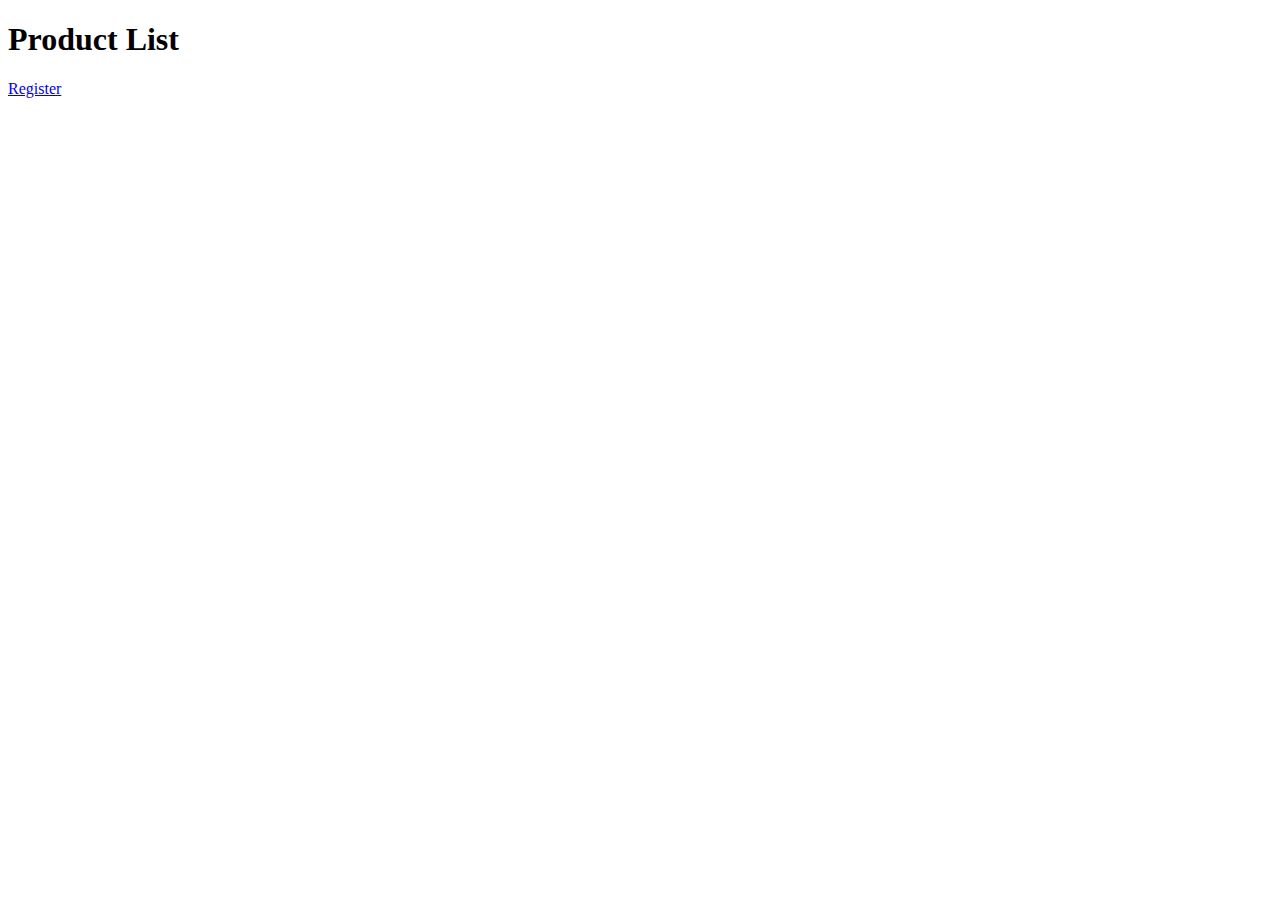
==== index.html @ 4c52b8d5 "save in repository" ====
<!DOCTYPE html>
<html lang="en">
<head>
  <meta charset="UTF-8">
  <meta name="viewport" content="width=device-width, initial-scale=1.0">
  <title>Home</title>
  <link rel="stylesheet" href="css/style.css">
</head>
<body>
  <header>
    <h1>Product List</h1>
    <a href="register.html">Register</a>
  </header>

  <div id="product-container">

  </div>

  <script src="js/api.js"></script>
  <script src="js/index.js"></script>
</body>
</html>
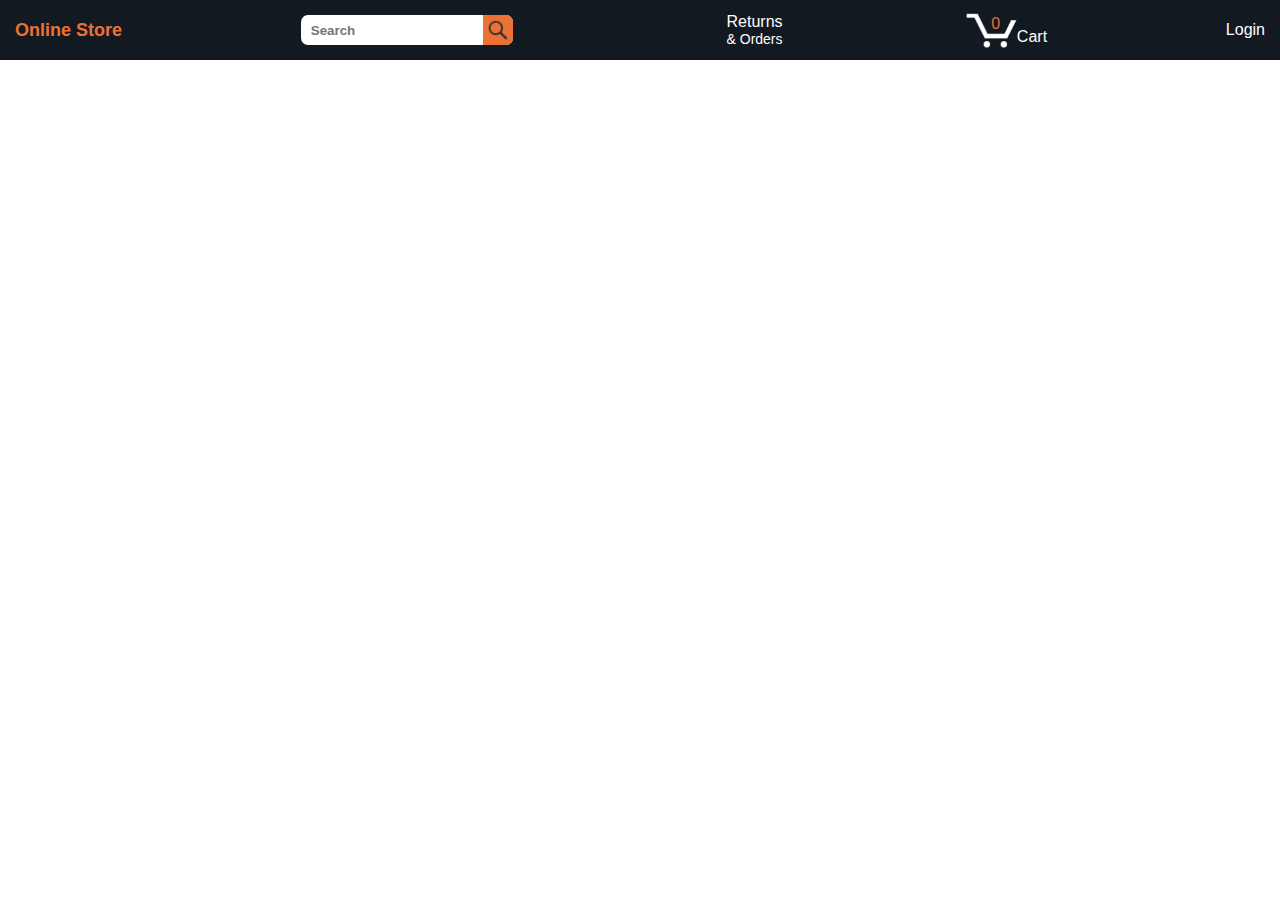
==== commit d23ee52f: "header added" ====
--- a/index.html
+++ b/index.html
@@ -4,16 +4,47 @@
   <meta charset="UTF-8">
   <meta name="viewport" content="width=device-width, initial-scale=1.0">
   <title>Home</title>
-  <link rel="stylesheet" href="css/style.css">
+  <link rel="stylesheet" href="css/shared/general.css">
+  <link rel="stylesheet" href="css/shared/header.css">
+
+  <link rel="stylesheet" href="css/index.css">
+
 </head>
 <body>
-  <header>
-    <h1>Product List</h1>
-    <a href="register.html">Register</a>
-  </header>
 
-  <div id="product-container">
+  <div class="header">
+    <div class="OnlineStoreLogo">
+      <a class="OnlineStoreLink" href="index.html">
+        <span class="onlineStore">Online Store</span>
+      </a>
+    </div>
+    <div class="searchBar">
+      <input class="searchInput" type="text" placeholder="Search">
+      <img class="search-icon" src="images/icons/search-icon.png">
+    </div>
+    <div class="returnsAndOrders">
+      <a class="orderLink" href="orders.html">
+        <span class="returns">Returns</span>
+        <span class="orders">& Orders</span>
+      </a>
+    </div>
+    <div class="cart">
+      <a class="cartLink" href="carts.html">
+        <img class="cart-icon" src="images/icons/cart-icon.png">
+        <div class="cart-quantity">0</div>
+        <div class="cart-text">Cart</div>
+      </a>
+    </div>
 
+    <div class="registerLink">
+      <a class="register" href="register.html">
+        <span class="login">Login</span>
+      </a>
+    </div>
+  </div>
+
+  <div class="main">
+    <div class="product-container" id="product-container"></div>
   </div>
 
   <script src="js/api.js"></script>
--- a/css/shared/general.css
+++ b/css/shared/general.css
@@ -0,0 +1,102 @@
+body {
+  font-family: Roboto, Arial;
+  color: rgb(33, 33, 33);
+  /* The <body> element has a default margin of 8px
+     on all sides. This removes the default margins. */
+  margin: 0;
+  text-decoration: none;
+}
+
+/* <p> elements have a default margin on the top
+   and bottom. This removes the default margins. */
+p {
+  margin: 0;
+}
+
+button {
+  cursor: pointer;
+}
+
+select {
+  cursor: pointer;
+}
+
+input, select, button {
+  font-family: Roboto, Arial;
+}
+
+.button-primary {
+  color: rgb(33, 33, 33);
+  background-color: rgb(255, 216, 20);
+  border: 1px solid rgb(252, 210, 0);
+  border-radius: 8px;
+  cursor: pointer;
+  box-shadow: 0 2px 5px rgba(213, 217, 217, 0.5);
+}
+
+.button-primary:hover {
+  background-color: rgb(247, 202, 0);
+  border: 1px solid rgb(242, 194, 0);
+}
+
+.button-primary:active {
+  background: rgb(255, 216, 20);
+  border-color: rgb(252, 210, 0);
+  box-shadow: none;
+}
+
+.button-secondary {
+  color: rgb(33, 33, 33);
+  background: white;
+  border: 1px solid rgb(213, 217, 217);
+  border-radius: 8px;
+  cursor: pointer;
+  box-shadow: 0 2px 5px rgba(213, 217, 217, 0.5);
+}
+
+.button-secondary:hover {
+  background-color: rgb(247, 250, 250);
+}
+
+.button-secondary:active {
+  background-color: rgb(237, 253, 255);
+  box-shadow: none;
+}
+
+/* These styles will limit text to 2 lines. Anything
+   beyond 2 lines will be replaced with "..."
+   You can find this code by using an A.I. tool or by
+   searching in Google.
+   https://css-tricks.com/almanac/properties/l/line-clamp/ */
+.limit-text-to-2-lines {
+  display: -webkit-box;
+  -webkit-line-clamp: 2;
+  -webkit-box-orient: vertical;
+  overflow: hidden;
+}
+
+.link-primary {
+  color: rgb(1, 124, 182);
+  cursor: pointer;
+}
+
+.link-primary:hover {
+  color: rgb(196, 80, 0);
+}
+
+/* Styles for dropdown selectors. */
+select {
+  color: rgb(33, 33, 33);
+  background-color: rgb(240, 240, 240);
+  border: 1px solid rgb(213, 217, 217);
+  border-radius: 8px;
+  padding: 3px 5px;
+  font-size: 15px;
+  cursor: pointer;
+  box-shadow: 0 2px 5px rgba(213, 217, 217, 0.5);
+}
+
+select:focus,
+input:focus {
+  outline: 2px solid rgb(235, 113, 52);
+}--- a/css/shared/header.css
+++ b/css/shared/header.css
@@ -0,0 +1,105 @@
+.header{
+  background-color: rgb(19, 25, 33);
+  color: white;
+  padding-left: 15px;
+  padding-right: 15px;
+  
+  display: flex;
+  align-items: center;
+  justify-content: space-between;
+
+  position: fixed;
+  top: 0;
+  left: 0;
+  right: 0;
+  height: 60px;
+}
+
+.OnlineStoreLink{
+  color: rgb(235, 113, 52);
+  font-size: large;
+  font-weight: bold;
+  text-decoration: none;
+}
+
+.searchBar{
+  display: flex;
+  align-items: center;
+  margin: 15px;
+}
+
+.searchInput{
+  width: 200px;
+  height: 28px;
+  font-weight: bold;
+  border: none;
+  border-radius: 7px;
+  padding-left: 10px;
+}
+.searchInput:focus{
+  outline: 2px solid rgb(247, 191, 165);
+}
+.search-icon{
+  background-color: rgb(235, 113, 52) ;
+  height: 20px;
+  padding: 5px;
+  border: none;
+  border-top-right-radius: 7px;
+  border-bottom-right-radius: 7px;
+  position: relative;
+  right: 30px;
+  cursor: pointer;
+  }
+  
+  .returnsAndOrders{
+    display: flex;
+    flex-direction: row;
+    flex-shrink: 0;
+    margin-right: 15px;
+  }
+  .orderLink{
+    color: white;
+    text-decoration: none;
+    padding: 5px;
+  }
+  .orderLink:hover{
+    border: 1px solid white;
+  }
+  .returns{
+    display: block;
+  }
+  .orders{
+    display: block;
+    font-size: 14px;
+  }
+
+  .cart{
+    margin-right: 15px;
+  }
+  .cartLink{
+    text-decoration: none;
+    display: flex;
+    justify-content: center;
+    position: relative;
+  }
+  .cart-icon{
+    height: 35px;
+  }
+  .cart-quantity{
+    color: rgb(235, 113, 52);
+    position: absolute;
+    top: 2px;
+    left: 25px;
+
+  }
+  .cart-text{
+    color: white;
+    margin-top: 15px;
+  }
+
+  .register{
+    text-decoration: none;
+  }
+  .login{
+    color: white;
+  }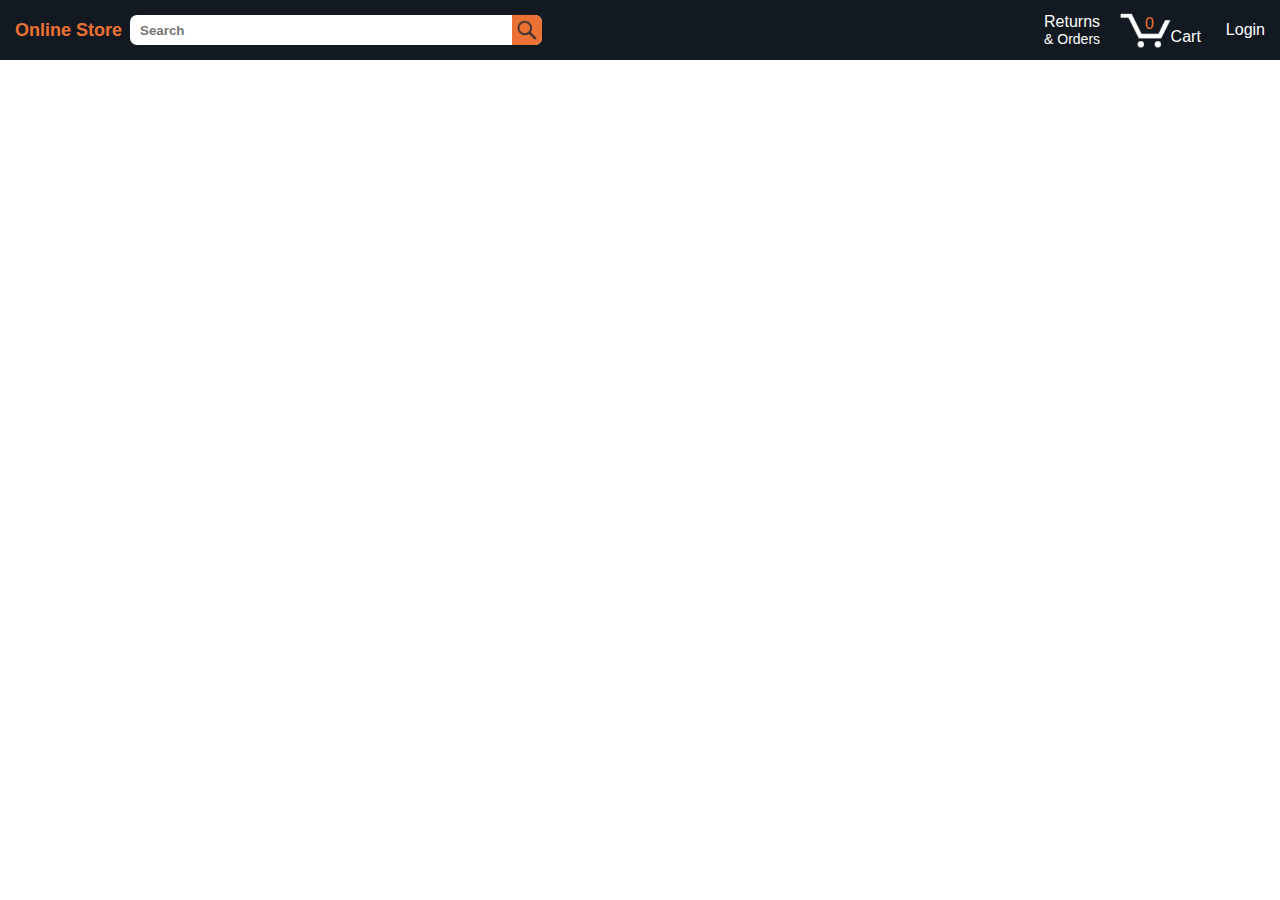
==== commit 46f6d851: "index completed" ====
--- a/index.html
+++ b/index.html
@@ -44,7 +44,7 @@
   </div>
 
   <div class="main">
-    <div class="product-container" id="product-container"></div>
+    <div class="products-grid" id="products-grid"></div>
   </div>
 
   <script src="js/api.js"></script>
--- a/css/shared/header.css
+++ b/css/shared/header.css
@@ -20,16 +20,20 @@
   font-size: large;
   font-weight: bold;
   text-decoration: none;
+  margin-right: 20px;
 }
 
 .searchBar{
   display: flex;
+  flex: 1;
   align-items: center;
-  margin: 15px;
+  margin: -12px;
 }
 
 .searchInput{
-  width: 200px;
+  flex: 1;
+  width: 150px;
+  max-width: 400px;
   height: 28px;
   font-weight: bold;
   border: none;
@@ -74,7 +78,7 @@
   }
 
   .cart{
-    margin-right: 15px;
+    margin-right: 25px;
   }
   .cartLink{
     text-decoration: none;
--- a/css/index.css
+++ b/css/index.css
@@ -0,0 +1,129 @@
+.main{
+  margin-top: 60px;
+}
+
+.products-grid {
+  display: grid;
+
+  /* - In CSS Grid, 1fr means a column will take up the
+       remaining space in the grid.
+     - If we write 1fr 1fr ... 1fr; 8 times, this will
+       divide the grid into 8 columns, each taking up an
+       equal amount of the space.
+     - repeat(8, 1fr); is a shortcut for repeating "1fr"
+       8 times (instead of typing out "1fr" 8 times).
+       repeat(...) is a special property that works with
+       display: grid; */
+  grid-template-columns: repeat(8, 1fr);
+}
+
+/* @media is used to create responsive design (making the
+   website look good on any screen size). This @media
+   means when the screen width is 2000px or less, we
+   will divide the grid into 7 columns instead of 8. */
+@media (max-width: 2000px) {
+  .products-grid {
+    grid-template-columns: repeat(7, 1fr);
+  }
+}
+
+/* This @media means when the screen width is 1600px or
+   less, we will divide the grid into 6 columns. */
+@media (max-width: 1600px) {
+  .products-grid {
+    grid-template-columns: repeat(6, 1fr);
+  }
+}
+
+@media (max-width: 1300px) {
+  .products-grid {
+    grid-template-columns: repeat(5, 1fr);
+  }
+}
+
+@media (max-width: 1000px) {
+  .products-grid {
+    grid-template-columns: repeat(4, 1fr);
+  }
+}
+
+@media (max-width: 800px) {
+  .products-grid {
+    grid-template-columns: repeat(3, 1fr);
+  }
+}
+
+@media (max-width: 575px) {
+  .products-grid {
+    grid-template-columns: repeat(2, 1fr);
+  }
+}
+
+@media (max-width: 450px) {
+  .products-grid {
+    grid-template-columns: 1fr;
+  }
+}
+
+.product{
+  display: flex;
+  flex-direction: column;
+  padding: 10px;
+  border-right: 1px solid rgb(224, 223, 223);
+  border-bottom: 1px solid rgb(224, 223, 223);
+
+}
+.product-image-container{
+  display: flex;
+  justify-content: center;
+  align-items: center;
+
+  height: 180px;
+  margin-bottom: 10px;
+}
+.product-image{
+    /* Images will overflow their container by default. To
+    prevent this, we set max-width and max-height to 100%
+    so they stay inside their container. */
+    max-width: 100%;
+    max-height: 100%;
+}
+.product-name{
+  margin-bottom: 10px;
+  height: 70px;
+}
+.description{
+  margin-bottom: 5px;
+  height: 160px;
+}
+.descriptionBtn{
+  margin-bottom: 10px;
+  border: none;
+  background-color: white;
+  cursor: pointer;
+  font-size: 13px;
+  margin-left: 50px;
+}
+.product-price{
+  margin-bottom: 10px;
+}
+.product-discountPercentage{
+  margin-bottom: 10px;
+}
+.product-quantity-container{
+  margin-bottom: 30px;
+}
+.addToCart{
+  display: flex;
+  justify-content: center;
+}
+.addToCartBtn{
+  border: none;
+  background-color: rgb(235, 113, 52);
+  color: white;
+  border-radius: 15px;
+  height: 30px;
+  width: 100px;
+  font-weight: bold;
+  padding: 5px;
+}
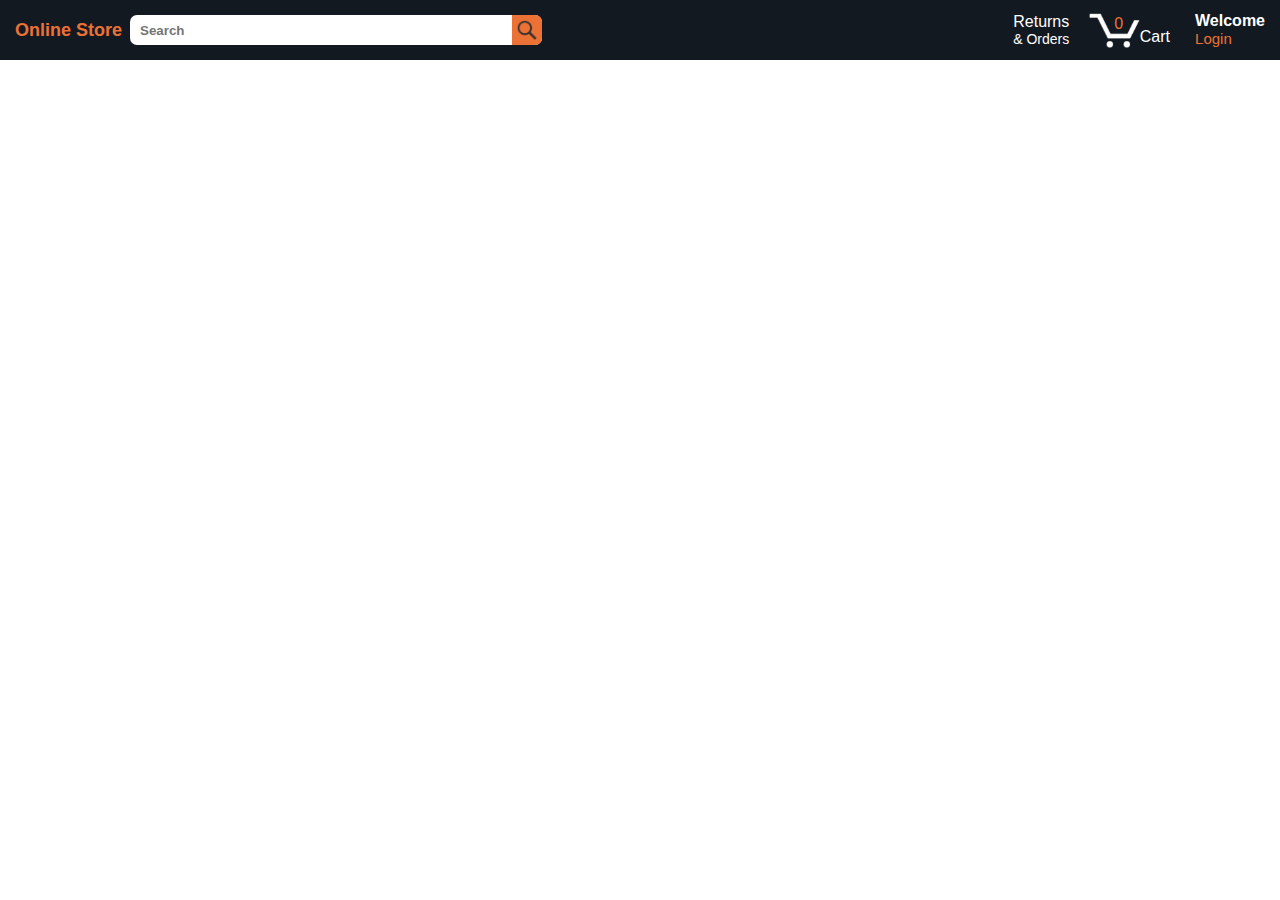
==== commit 2afb94e7: "fixed api, index and login based on jwt token" ====
--- a/index.html
+++ b/index.html
@@ -6,9 +6,7 @@
   <title>Home</title>
   <link rel="stylesheet" href="css/shared/general.css">
   <link rel="stylesheet" href="css/shared/header.css">
-
   <link rel="stylesheet" href="css/index.css">
-
 </head>
 <body>
 
@@ -36,10 +34,14 @@
       </a>
     </div>
 
-    <div class="registerLink">
-      <a class="register" href="register.html">
-        <span class="login">Login</span>
+    <div class="loginLogout">
+      <div class="welcome">Welcome</div>
+      <a class="login" href="login.html">
+        <span class="loginSpan">Login</span>
       </a>
+      <a class="logout" href="index.html" style="display: none;" >
+        <span class="logoutSpan">Logout</span>
+      </a>      
     </div>
   </div>
 
--- a/css/shared/general.css
+++ b/css/shared/general.css
@@ -5,6 +5,7 @@
      on all sides. This removes the default margins. */
   margin: 0;
   text-decoration: none;
+  margin-top: 65px;
 }
 
 /* <p> elements have a default margin on the top
--- a/css/shared/header.css
+++ b/css/shared/header.css
@@ -101,9 +101,21 @@
     margin-top: 15px;
   }
 
-  .register{
+  .login{
     text-decoration: none;
   }
-  .login{
-    color: white;
+  .loginSpan{
+    color: rgb(235, 113, 52);
+    font-size: 15px;
+  }
+
+  .logout{
+    text-decoration: none;
+  }
+  .logoutSpan{
+    color: rgb(235, 113, 52);
+    font-size: 15px;
+  }
+  .welcome{
+    font-weight: bold;
   }--- a/css/index.css
+++ b/css/index.css
@@ -1,7 +1,3 @@
-.main{
-  margin-top: 60px;
-}
-
 .products-grid {
   display: grid;
 
